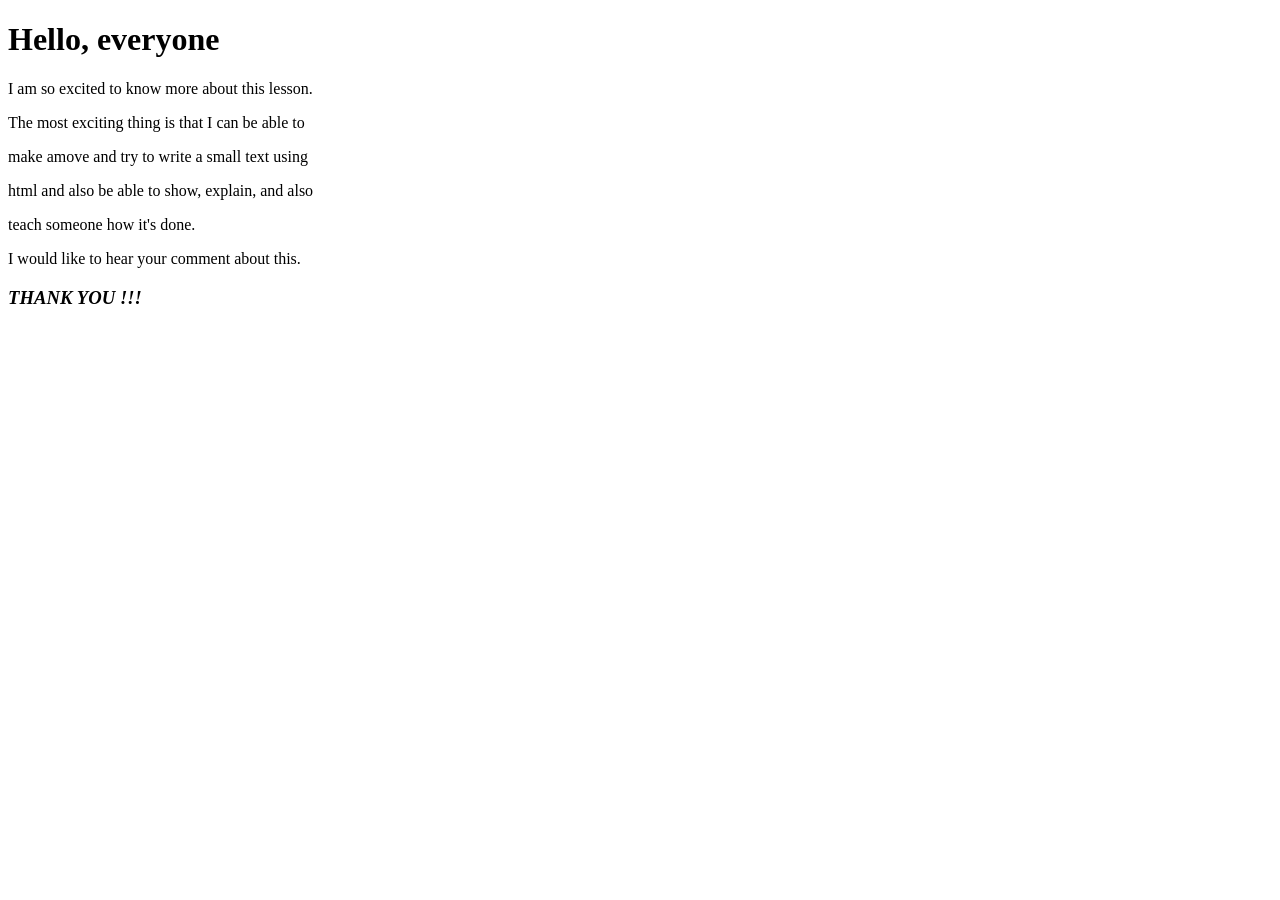
==== progress.html @ a3daf1e6 "flu-medecine.html to progress.html" ====
<!DOCTYPE html>
<html>
    <head>
        <title>My first page</title>
    </head>
    <body>
        <h1>Hello, everyone</h1>
        <p>I am so excited to know more about this lesson.</p>
        <p>The most exciting thing is that I can be able to</p>
        <p>make amove and try to write a small text using </p>
        <p>html and also be able to show, explain, and also</p>
        <p>teach someone how it's done.</p>
        <p>I would like to hear your comment about this.</p>

           <h3><i>THANK YOU !!!</i></h3>
    </body>



</html>
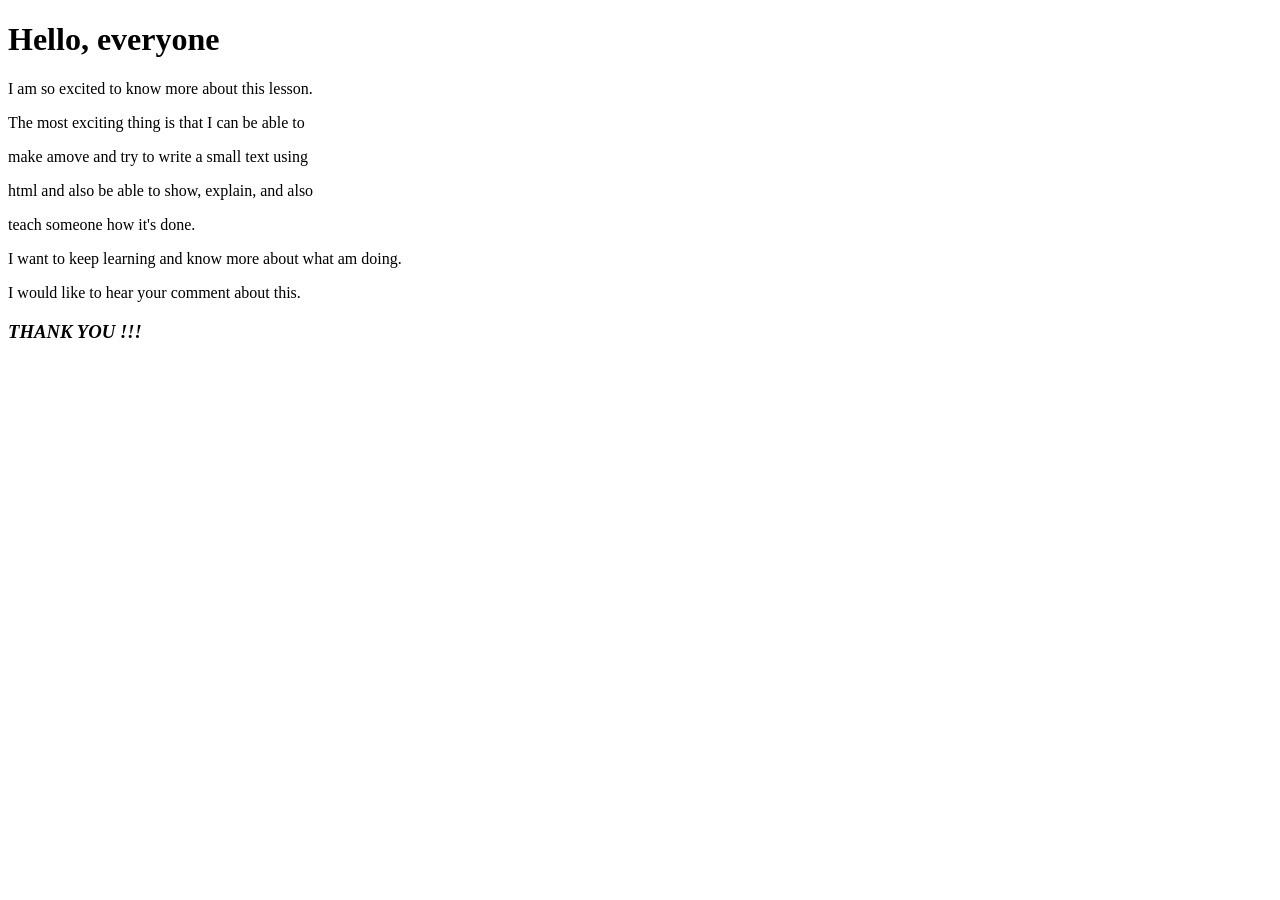
==== commit 2696273c: "Added a paragraph to my file" ====
--- a/progress.html
+++ b/progress.html
@@ -10,6 +10,7 @@
         <p>make amove and try to write a small text using </p>
         <p>html and also be able to show, explain, and also</p>
         <p>teach someone how it's done.</p>
+        <p>I want to keep learning and know more about what am doing.</p>
         <p>I would like to hear your comment about this.</p>
 
            <h3><i>THANK YOU !!!</i></h3>
